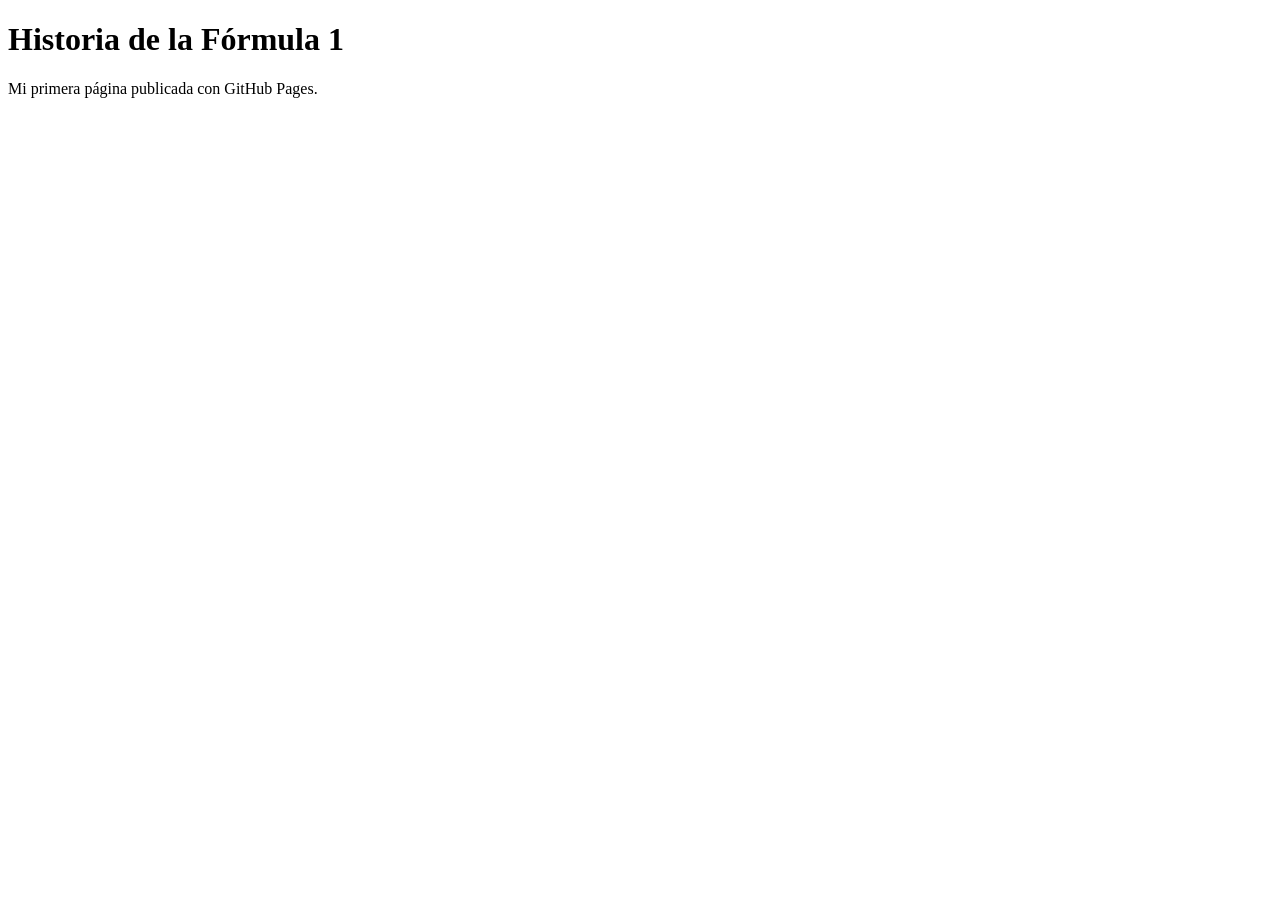
==== index.html @ a03aeaaa "Create index.html primer commit" ====
<!DOCTYPE html>
<html lang="es">

<head>
    <meta charset="UTF-8">
    <title>Historia de la Fórmula 1</title>
</head>

<body>

    <h1>Historia de la Fórmula 1</h1>

    <p>Mi primera página publicada con GitHub Pages.</p>

</body>

</html>
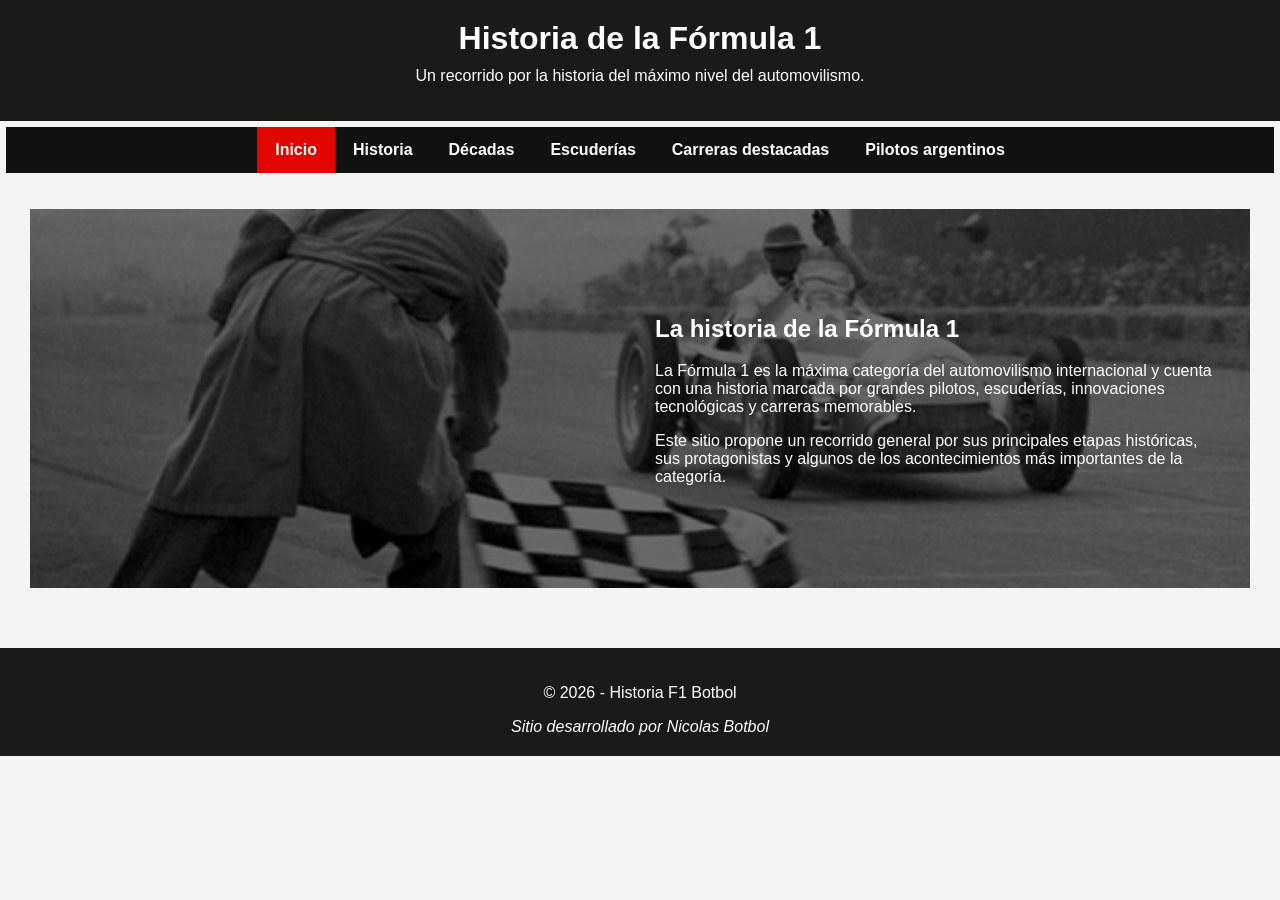
==== commit 90f0c29f: "estructura inicial, index y estilos basicos Se agrega la estructura principal del proyecto incluyend" ====
--- a/index.html
+++ b/index.html
@@ -1,16 +1,107 @@
 <!DOCTYPE html>
+
 <html lang="es">
 
 <head>
+
     <meta charset="UTF-8">
+    <meta name="viewport" content="width=device-width, initial-scale=1.0">
+    <meta name="author" content="Nicolas Botbol">
+    <meta name="description" content="Historia de la Fórmula 1">
+    <meta name="keywords" content="Formula 1, F1, historia, automovilismo">
     <title>Historia de la Fórmula 1</title>
+
+    <link rel="stylesheet" href="css/estilos.css">
+
 </head>
+
 
 <body>
 
-    <h1>Historia de la Fórmula 1</h1>
 
-    <p>Mi primera página publicada con GitHub Pages.</p>
+    <header>
+
+        <h1>
+            Historia de la Fórmula 1
+        </h1>
+
+        <p>
+            Un recorrido por la historia del
+            máximo nivel del automovilismo.
+        </p>
+
+    </header>
+    <div class="marco-bandera">
+        <nav class="navegacion-principal">
+            <ul>
+                <li><a href="index.html" class="activo">Inicio</a></li>
+                <li><a href="paginas/historia.html">Historia</a></li>
+                <li><a href="paginas/decadas.html">Décadas</a></li>
+                <li><a href="paginas/escuderias.html">Escuderías</a></li>
+                <li><a href="paginas/carrerasdestacadas.html">Carreras destacadas</a></li>
+                <li><a href="paginas/pilotosargentinos.html">Pilotos argentinos</a></li>
+            </ul>
+        </nav>
+    </div>
+
+   
+
+    <main>
+
+        <section class="introduccion">
+
+            <div class="video-introduccion">
+
+                <iframe
+                    width="560"
+                    height="315"
+                    src="https://www.youtube.com/embed/7G1629NrJYc?si=Q4bFTif_agW0qFID"
+                    title="Video introductorio sobre la Fórmula 1"
+                    frameborder="0"
+                    allow="accelerometer; autoplay; clipboard-write; encrypted-media; gyroscope; picture-in-picture; web-share"
+                    referrerpolicy="strict-origin-when-cross-origin"
+                    allowfullscreen>
+                </iframe>
+
+            </div>
+
+            <div class="texto-introduccion">
+
+                <h2>La historia de la Fórmula 1</h2>
+
+                <p>
+                La Fórmula 1 es la máxima categoría del automovilismo internacional y cuenta con una historia marcada por grandes pilotos, 
+                escuderías, innovaciones tecnológicas y carreras memorables.
+                </p>
+
+                <p>
+                Este sitio propone un recorrido general por sus principales etapas históricas, 
+                sus protagonistas y algunos de los acontecimientos más importantes de la categoría.
+                </p>
+
+             </div>
+
+        </section>
+
+
+    </main>
+
+
+    <footer>
+
+        <p>
+            © 2026 - Historia F1 Botbol
+        </p>
+
+        <address>
+
+            Sitio desarrollado por
+            Nicolas Botbol
+
+        </address>
+
+    </footer>
+
 
 </body>
 
--- a/css/estilos.css
+++ b/css/estilos.css
@@ -0,0 +1,112 @@
+/* ===== ESTILOS GENERALES ===== */
+
+body 
+{
+    margin: 0;font-family: Arial, sans-serif;background-color: #f4f4f4;
+}
+
+
+/* ===== ENCABEZADO ===== */
+
+header 
+{
+    background-color: #1a1a1a;color: white;text-align: center;padding: 20px;
+}
+
+header h1 
+{
+    margin: 0;
+}
+
+header p 
+{
+    margin-top: 10px;
+}
+
+
+/* ===== MARCO BANDERA A CUADROS ===== */
+
+.marco-bandera 
+{
+    padding: 6px;
+    background: repeating-conic-gradient
+    (
+        #ffffff 0% 25%,
+        #111111 0% 50%
+    ) 0 0 / 24px 24px;
+}
+
+
+/* ===== NAVEGACION ===== */
+
+.navegacion-principal {background-color: #111111;}
+
+.navegacion-principal ul 
+{
+    list-style: none;margin: 0;padding: 0;display: flex;flex-wrap: wrap;justify-content: center;
+}
+
+.navegacion-principal li {margin: 0;}
+
+.navegacion-principal a 
+{
+    display: block;color: white;text-decoration: none;padding: 14px 18px;font-weight: bold;
+}
+
+
+
+.navegacion-principal a:hover 
+{
+    background-color: #e10600;
+}
+
+
+/* pagina actual */
+
+.navegacion-principal a.activo 
+{
+    background-color: #e10600;
+}
+
+
+/* ===== CONTENIDO PRINCIPAL ===== */
+
+main 
+{
+    padding: 30px;
+}
+/* ===== INTRODUCCION ===== */
+
+.introduccion 
+{
+    position: relative;
+
+    display: flex;gap: 30px;align-items: center;padding: 30px;
+     background-image: url("../img/imagen_5.jpg");
+    background-size: cover;
+    background-position: center;
+    background-repeat: no-repeat;
+
+    color: white;
+}
+.introduccion::before       /* Capa de superposición  para que se vea mejor el texto. Obtuve la idea de internet*/
+{
+    content: "";position: absolute;top: 0;left: 0;width: 100%;height: 100%;background-color: rgba(0, 0, 0, 0.55);
+}
+
+.video-introduccion,.texto-introduccion
+{
+    position: relative;z-index: 1;flex: 1;
+}
+
+.video-introduccion iframe 
+{
+    width: 100%; max-width: 560px;
+}
+
+/* ===== PIE DE PAGINA ===== */
+
+footer 
+{
+    background-color: #1a1a1a;color: white;text-align: center;padding: 20px;margin-top: 30px;
+}
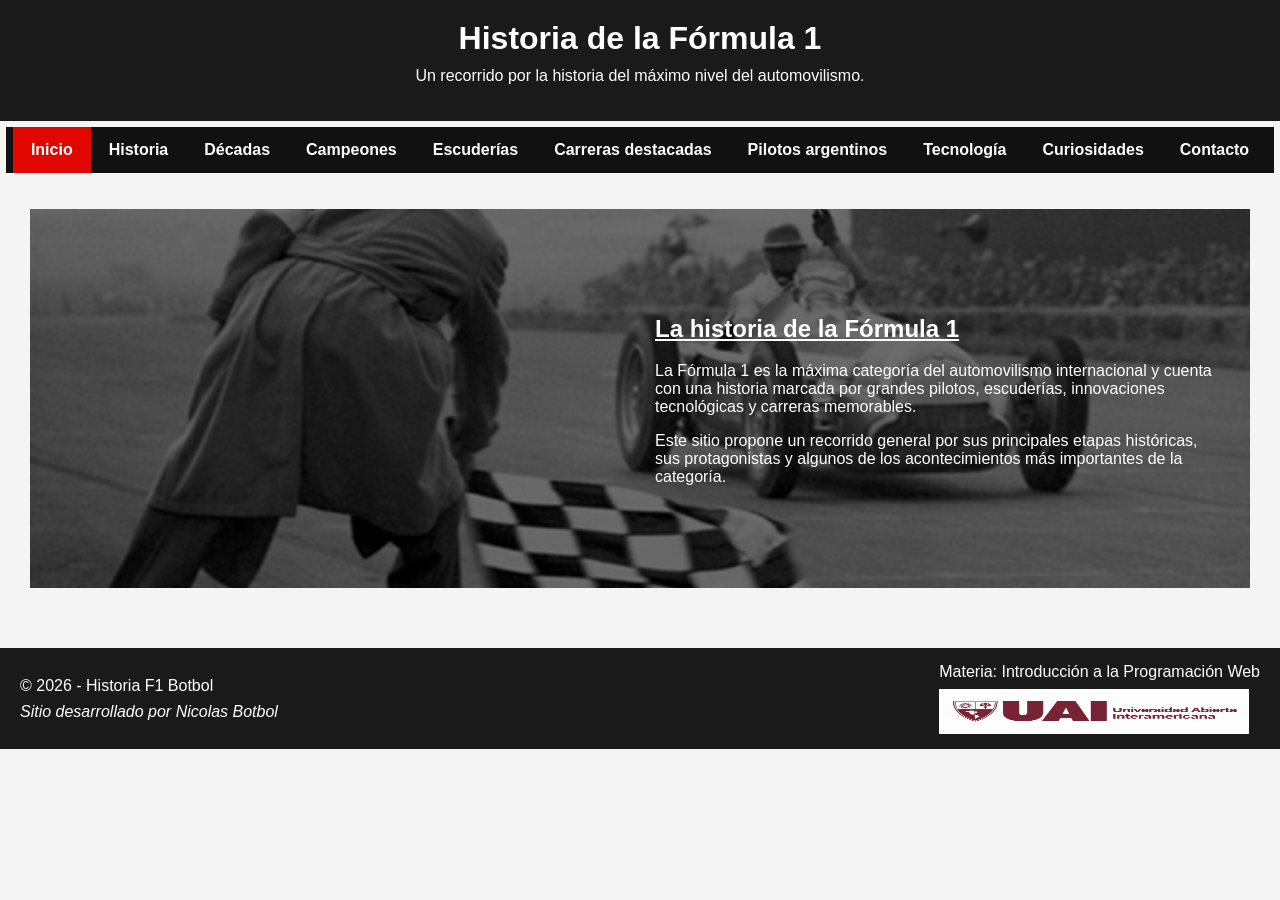
==== commit 8e0ccf37: "Estructura definida y desarrollo /historia" ====
--- a/index.html
+++ b/index.html
@@ -33,14 +33,22 @@
     </header>
     <div class="marco-bandera">
         <nav class="navegacion-principal">
+
             <ul>
+
                 <li><a href="index.html" class="activo">Inicio</a></li>
                 <li><a href="paginas/historia.html">Historia</a></li>
                 <li><a href="paginas/decadas.html">Décadas</a></li>
+                <li><a href="paginas/campeones.html">Campeones</a></li>
                 <li><a href="paginas/escuderias.html">Escuderías</a></li>
                 <li><a href="paginas/carrerasdestacadas.html">Carreras destacadas</a></li>
                 <li><a href="paginas/pilotosargentinos.html">Pilotos argentinos</a></li>
+                <li><a href="paginas/tecnologia.html">Tecnología</a></li>
+                <li><a href="paginas/curiosidades.html">Curiosidades</a></li>
+                <li><a href="paginas/contacto.html">Contacto</a></li>
+
             </ul>
+
         </nav>
     </div>
 
@@ -67,7 +75,7 @@
 
             <div class="texto-introduccion">
 
-                <h2>La historia de la Fórmula 1</h2>
+                <h2><u>La historia de la Fórmula 1</u></h2>
 
                 <p>
                 La Fórmula 1 es la máxima categoría del automovilismo internacional y cuenta con una historia marcada por grandes pilotos, 
@@ -89,16 +97,30 @@
 
     <footer>
 
-        <p>
-            © 2026 - Historia F1 Botbol
-        </p>
+        <div class="footer-izquierda">
 
-        <address>
+            <p>
+                © 2026 - Historia F1 Botbol
+            </p>
 
-            Sitio desarrollado por
-            Nicolas Botbol
+            <address>
+                Sitio desarrollado por Nicolas Botbol
+            </address>
 
-        </address>
+        </div>
+
+        <div class="footer-derecha">
+
+             <p>Materia: Introducción a la Programación Web </p>
+
+            <a
+                 href="https://uai.edu.ar/"target="_blank"rel="noopener noreferrer"title="HomePage Universidad Abierta Interamericana">
+                 <img src="img/imagen_6.png"alt="Universidad Abierta Interamericana">
+            </a>
+
+            
+
+        </div>
 
     </footer>
 
--- a/css/estilos.css
+++ b/css/estilos.css
@@ -13,15 +13,9 @@
     background-color: #1a1a1a;color: white;text-align: center;padding: 20px;
 }
 
-header h1 
-{
-    margin: 0;
-}
-
-header p 
-{
-    margin-top: 10px;
-}
+header h1 {margin: 0;}
+
+header p {margin-top: 10px;}
 
 
 /* ===== MARCO BANDERA A CUADROS ===== */
@@ -104,9 +98,125 @@
     width: 100%; max-width: 560px;
 }
 
+
+/* ===== PAGINA HISTORIA ===== */
+
+/*  EXPANSION NACIMIENTO */
+.historia-seccion
+{background-color: white;padding: 30px;}
+
+/*  EXPANSION NACIMIENTO */
+#historia-nacimiento
+{
+    display: flex;gap: 35px;align-items: flex-start;background-color: white;padding: 30px;
+}
+
+#historia-nacimiento-texto{ width: 30%;}
+
+#historia-nacimiento-imagen
+{width: 65%;margin: 0;}
+
+#historia-nacimiento-imagen img
+{
+    width: 100%;height: auto;display: block;
+}
+
+
+#historia-nacimiento-imagen figcaption
+{
+    margin-top: 6px;font-style: italic;font-size: 0.9rem;text-align: center;
+}
+
+
+/*  EXPANSION INTERNACIONAL */
+
+#historia-expansion{margin-top: 30px;}
+
+
+#historia-expansion-titulo-imagenes
+{
+    font-style: italic;text-align: center; margin-top: 25px;margin-bottom: 10px;
+}
+
+
+#historia-expansion-imagenes
+{
+    display: flex; gap: 20px;
+}
+
+
+#historia-expansion-imagenes img
+{
+    width: 50%;height: 320px;object-fit: cover;display: block;
+}
+
+/* FORMULA 1 MODERNA */
+
+#historia-moderna
+{margin-top: 30px;}
+
+#historia-moderna-titulo-imagen
+{
+    margin-top: 30px;margin-bottom: 20px;text-align: center;font-size: 1.3rem;
+}
+
+#historia-moderna-imagen
+{text-align: center;}
+
+#historia-moderna-imagen img
+{
+    width: 100%;max-width: 850px;height: auto;display: block;margin: 0 auto;
+}
+
+
+
+
+
+
+
+
 /* ===== PIE DE PAGINA ===== */
 
-footer 
-{
-    background-color: #1a1a1a;color: white;text-align: center;padding: 20px;margin-top: 30px;
+
+footer
+{
+    background-color: #1a1a1a;
+    color: white;
+
+    display: flex;
+    justify-content: space-between;
+    align-items: center;
+
+    padding: 15px 20px;
+    margin-top: 30px;
+}
+
+
+.footer-izquierda
+{
+    text-align: left;
+}
+
+
+.footer-izquierda p
+{
+    margin-top: 0;margin-bottom: 8px;
+}
+
+
+.footer-derecha
+{
+    text-align: right;
+}
+
+
+.footer-derecha p
+{
+    margin-top: 0; margin-bottom: 8px;
+}
+
+
+.footer-derecha img
+{
+    width: 310px;height: 45px;display: block;
 }
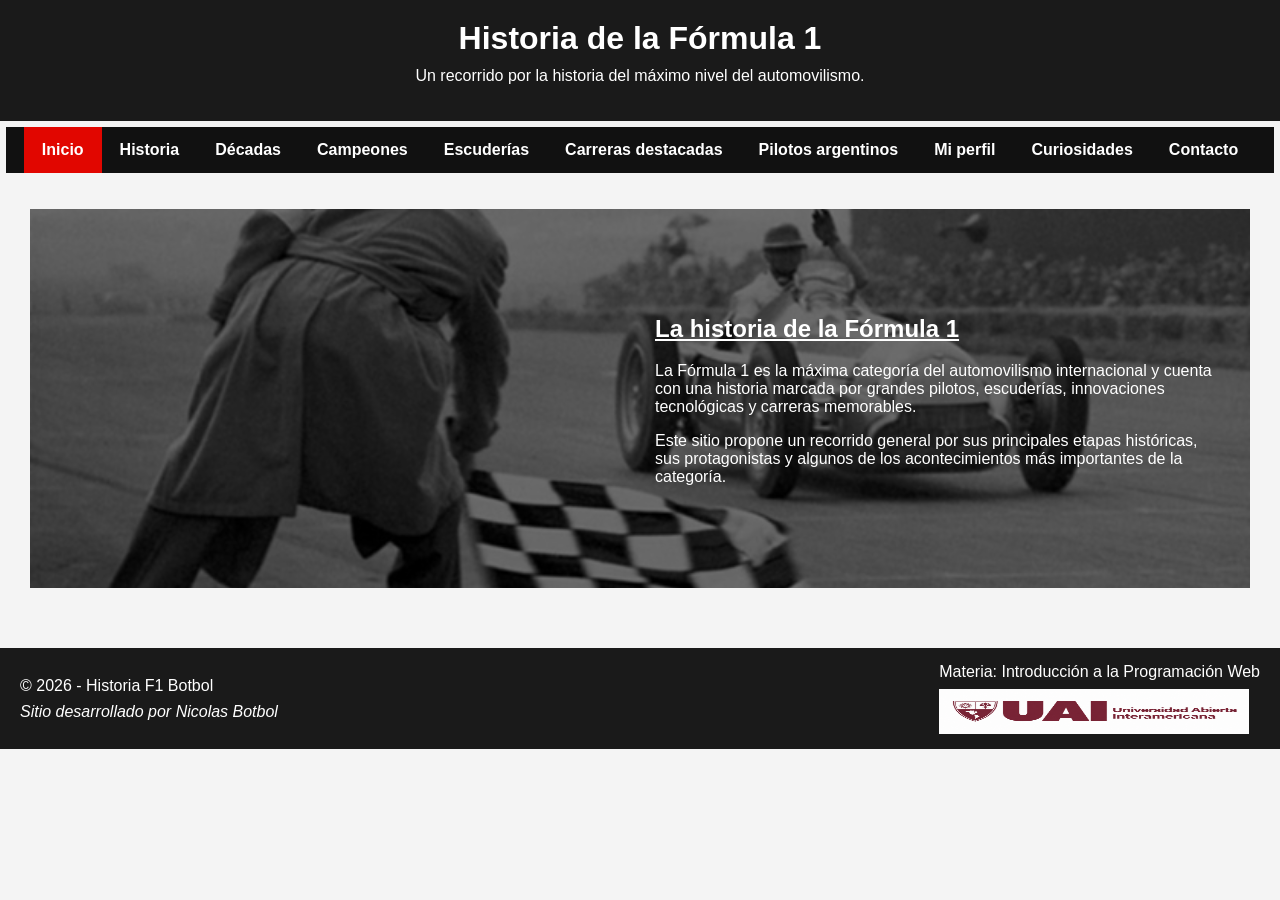
==== commit ec65b452: "contactos y mi perfil dev" ====
--- a/index.html
+++ b/index.html
@@ -12,13 +12,11 @@
     <title>Historia de la Fórmula 1</title>
 
     <link rel="stylesheet" href="css/estilos.css">
-
+    <script src="../js/perfil-global.js" defer></script>
 </head>
 
 
 <body>
-
-
     <header>
 
         <h1>
@@ -43,7 +41,7 @@
                 <li><a href="paginas/escuderias.html">Escuderías</a></li>
                 <li><a href="paginas/carrerasdestacadas.html">Carreras destacadas</a></li>
                 <li><a href="paginas/pilotosargentinos.html">Pilotos argentinos</a></li>
-                <li><a href="paginas/tecnologia.html">Tecnología</a></li>
+                <li><a href="paginas/miperfil.html">Mi perfil</a></li>
                 <li><a href="paginas/curiosidades.html">Curiosidades</a></li>
                 <li><a href="paginas/contacto.html">Contacto</a></li>
 
--- a/css/estilos.css
+++ b/css/estilos.css
@@ -1,3 +1,181 @@
+/* ===== PERFIL ACTIVO GLOBAL ===== */
+
+header
+{
+    position: relative;
+}
+
+
+.perfil-global
+{
+    position: absolute;
+    top: 20px;
+    right: 30px;
+
+    display: flex;
+    align-items: center;
+    gap: 10px;
+
+    background-color: white;
+    padding: 8px 12px;
+
+    border: 2px solid #1a1a1a;
+}
+
+
+.perfil-global img
+{
+    width: 45px;
+    height: 35px;
+    object-fit: contain;
+}
+
+
+.perfil-global-datos
+{
+    display: flex;
+    flex-direction: column;
+    text-align: right;
+}
+
+
+.perfil-global-datos strong
+{
+    font-size: 0.95rem;
+    color: #1a1a1a;
+}
+
+
+.perfil-global-datos span
+{
+    font-size: 0.8rem;
+    color: #555555;
+}
+
+/*  FONDOS */
+.fondo-mclaren
+{
+    background-color: #ffe5c2;
+}
+
+
+.fondo-ferrari
+{
+    background-color: #ffdada;
+}
+
+
+.fondo-redbull
+{
+    background-color: #dce3ff;
+}
+
+
+.fondo-mercedes
+{
+    background-color: #d5f5f2;
+}
+
+
+.fondo-astonmartin
+{
+    background-color: #d9eee9;
+}
+
+
+.fondo-alpine
+{
+    background-color: #dcefff;
+}
+
+
+.fondo-williams
+{
+    background-color: #dbe6ff;
+}
+
+
+.fondo-haas
+{
+    background-color: #e5e5e5;
+}
+
+
+.fondo-racingbulls
+{
+    background-color: #dfe6ff;
+}
+
+
+.fondo-sauber
+{
+    background-color: #dcf8dc;
+}
+
+
+.fondo-ferrari main
+{
+    background-color: #fff0f0;
+}
+
+
+.fondo-mclaren main
+{
+    background-color: #fff2df;
+}
+
+
+.fondo-mercedes main
+{
+    background-color: #eafaf8;
+}
+
+
+.fondo-redbull main
+{
+    background-color: #eef1ff;
+}
+
+
+.fondo-astonmartin main
+{
+    background-color: #edf7f4;
+}
+
+
+.fondo-alpine main
+{
+    background-color: #eef8ff;
+}
+
+
+.fondo-williams main
+{
+    background-color: #edf2ff;
+}
+
+
+.fondo-haas main
+{
+    background-color: #f3f3f3;
+}
+
+
+.fondo-racingbulls main
+{
+    background-color: #eef1ff;
+}
+
+
+.fondo-sauber main
+{
+    background-color: #effbef;
+}
+body,
+main
+{
+    transition: background-color 0.4s ease;
+}
 /* ===== ESTILOS GENERALES ===== */
 
 body 
@@ -171,6 +349,85 @@
 
 
 
+/* ===== PAGINA CAMPEONES ===== */
+
+
+/* ===== INTRODUCCION CAMPEONES ===== */
+
+#campeones-introduccion
+{
+    background-color: white;padding: 30px;margin-bottom: 30px;
+}
+
+#campeones-imagen
+{
+    margin-top: 25px;
+}
+
+#campeones-imagen img
+{
+    width: 100%;height: auto;display: block;
+}
+
+
+/* ===== MEDALLERO ===== */
+
+#campeones-medallero
+{
+    background-color: white;padding: 30px;
+}
+
+
+/* Tabla */
+
+#tabla-campeones
+{
+    width: 100%;border-collapse: collapse;margin-top: 20px;
+}
+
+
+#tabla-campeones th,
+#tabla-campeones td
+{
+    border: 1px solid #cccccc;padding: 10px;text-align: center;
+}
+
+
+#tabla-campeones th
+{
+    background-color: #1a1a1a;color: white;
+}
+
+
+/* Primer puesto */
+
+#tabla-campeones .oro
+{background-color: #f0d436;}
+
+
+/* Segundo puesto */
+
+#tabla-campeones .plata
+{background-color: #c0c0c0;}
+
+
+/* Tercer puesto */
+
+#tabla-campeones .bronce
+{background-color: #d88a3c;}
+
+/*  NACIONALIDAD CON BANDERA  */
+
+.nacionalidad
+{
+    display: flex;align-items: center;justify-content: center;gap: 8px;
+}
+
+.bandera-pais
+{
+    width: 28px;height: 18px;object-fit: cover;display: block;
+}
+
 
 
 
@@ -219,4 +476,542 @@
 .footer-derecha img
 {
     width: 310px;height: 45px;display: block;
+}
+
+
+
+/* ===== PAGINA MI PERFIL ===== */
+
+.perfil-seccion
+{
+    background-color: white;
+    padding: 30px;
+    margin-bottom: 30px;
+    border-top: 6px solid #1a1a1a;
+}
+
+
+.perfil-formulario
+{
+    display: flex;
+    gap: 25px;
+    flex-wrap: wrap;
+    margin-top: 20px;
+    margin-bottom: 20px;
+}
+
+
+.perfil-campo
+{
+    flex: 1;
+    min-width: 220px;
+}
+
+
+.perfil-campo label
+{
+    display: block;
+    font-weight: bold;
+    margin-bottom: 7px;
+}
+
+
+.perfil-campo input,
+.perfil-campo select,
+.seleccion-perfil select
+{
+    width: 100%;
+    padding: 10px;
+    box-sizing: border-box;
+}
+
+
+.perfil-seccion button
+{
+    padding: 10px 18px;
+    border: none;
+    background-color: #1a1a1a;
+    color: white;
+    font-weight: bold;
+    cursor: pointer;
+}
+
+
+.perfil-seccion button:hover
+{
+    background-color: #e10600;
+}
+
+
+.perfil-seccion button:disabled
+{
+    background-color: #999999;
+    cursor: default;
+}
+
+
+.seleccion-perfil
+{
+    display: flex;
+    align-items: center;
+    gap: 15px;
+    flex-wrap: wrap;
+}
+
+
+.seleccion-perfil select
+{
+    max-width: 300px;
+}
+
+
+.datos-perfil
+{
+    margin-top: 20px;
+    padding: 15px;
+    background-color: #f4f4f4;
+}
+
+
+.mensaje-error
+{
+    color: #b00020;
+    min-height: 18px;
+    font-size: 0.9rem;
+}
+
+
+.mensaje-informativo
+{
+    font-weight: bold;
+    margin-top: 15px;
+}
+
+
+.preferencias-encabezado
+{
+    display: flex;
+    justify-content: space-between;
+    align-items: center;
+    gap: 20px;
+}
+
+
+.logo-escuderia
+{
+    display: none;
+    max-width: 110px;
+    max-height: 70px;
+    object-fit: contain;
+}
+
+
+.logo-escuderia.visible
+{
+    display: block;
+}
+
+
+/* COLORES SEGUN ESCUDERIA */
+
+.tema-mclaren
+{
+    border-top-color: #ff8000;
+    background-color: #fff5e8;
+}
+
+
+.tema-ferrari
+{
+    border-top-color: #dc0000;
+    background-color: #fff0f0;
+}
+
+
+.tema-redbull
+{
+    border-top-color: #1e41ff;
+    background-color: #eef1ff;
+}
+
+
+.tema-mercedes
+{
+    border-top-color: #00a19c;
+    background-color: #eafafa;
+}
+
+
+.tema-astonmartin
+{
+    border-top-color: #006f62;
+    background-color: #edf7f5;
+}
+
+
+.tema-alpine
+{
+    border-top-color: #2293d1;
+    background-color: #eef8fd;
+}
+
+
+.tema-williams
+{
+    border-top-color: #005aff;
+    background-color: #edf3ff;
+}
+
+
+.tema-haas
+{
+    border-top-color: #b6babd;
+    background-color: #f4f4f4;
+}
+
+
+.tema-racingbulls
+{
+    border-top-color: #6692ff;
+    background-color: #f0f4ff;
+}
+
+
+.tema-sauber
+{
+    border-top-color: #52e252;
+    background-color: #efffef;
+}
+
+
+@media (max-width: 700px)
+{
+    .perfil-formulario
+    {
+        flex-direction: column;
+    }
+
+
+    .preferencias-encabezado
+    {
+        align-items: flex-start;
+    }
+
+
+    .logo-escuderia
+    {
+        max-width: 80px;
+    }
+}
+/* ===== FONDO GENERAL SEGUN ESCUDERIA ===== */
+
+body
+{
+    transition: background-color 0.4s ease;
+}
+
+
+.fondo-mclaren
+{
+    background-color: #fff8ef;
+}
+
+
+.fondo-ferrari
+{
+    background-color: #fff5f5;
+}
+
+
+.fondo-redbull
+{
+    background-color: #f4f6ff;
+}
+
+
+.fondo-mercedes
+{
+    background-color: #f1fbfa;
+}
+
+
+.fondo-astonmartin
+{
+    background-color: #f2f9f7;
+}
+
+
+.fondo-alpine
+{
+    background-color: #f3faff;
+}
+
+
+.fondo-williams
+{
+    background-color: #f3f7ff;
+}
+
+
+.fondo-haas
+{
+    background-color: #f7f7f7;
+}
+
+
+.fondo-racingbulls
+{
+    background-color: #f4f6ff;
+}
+
+
+.fondo-sauber
+{
+    background-color: #f3fff3;
+}
+/* ===== EFECTO DE ESCUDERIA EN TODA LA PAGINA MI PERFIL ===== */
+
+.fondo-mclaren .perfil-seccion
+{
+    background-color: #fffaf4;
+    border-top-color: #ff8000;
+}
+
+
+.fondo-ferrari .perfil-seccion
+{
+    background-color: #fff8f8;
+    border-top-color: #dc0000;
+}
+
+
+.fondo-redbull .perfil-seccion
+{
+    background-color: #f7f8ff;
+    border-top-color: #1e41ff;
+}
+
+
+.fondo-mercedes .perfil-seccion
+{
+    background-color: #f4fcfb;
+    border-top-color: #00a19c;
+}
+
+
+.fondo-astonmartin .perfil-seccion
+{
+    background-color: #f5faf8;
+    border-top-color: #006f62;
+}
+
+
+.fondo-alpine .perfil-seccion
+{
+    background-color: #f6fbfe;
+    border-top-color: #2293d1;
+}
+
+
+.fondo-williams .perfil-seccion
+{
+    background-color: #f6f9ff;
+    border-top-color: #005aff;
+}
+
+
+.fondo-haas .perfil-seccion
+{
+    background-color: #fafafa;
+    border-top-color: #b6babd;
+}
+
+
+.fondo-racingbulls .perfil-seccion
+{
+    background-color: #f7f8ff;
+    border-top-color: #6692ff;
+}
+
+
+.fondo-sauber .perfil-seccion
+{
+    background-color: #f6fff6;
+    border-top-color: #52e252;
+}
+
+
+
+/* ===== PAGINA CONTACTO ===== */
+
+.contacto-contenedor
+{
+    display: flex;
+    gap: 30px;
+    align-items: flex-start;
+}
+
+
+.contacto-seccion
+{
+    background-color: white;
+    padding: 30px;
+    flex: 1;
+    border-top: 6px solid #e10600;
+}
+
+
+.contacto-seccion h2
+{
+    margin-top: 0;
+}
+
+
+.contacto-datos
+{
+    margin-top: 30px;
+    font-style: normal;
+}
+
+
+.contacto-datos h3
+{
+    margin-bottom: 8px;
+}
+
+
+.contacto-datos a
+{
+    color: #005ae1;
+    font-weight: bold;
+    text-decoration: none;
+}
+
+
+.contacto-datos a:hover
+{
+    text-decoration: underline;
+}
+
+
+/* REDES SOCIALES */
+
+.contacto-redes
+{
+    margin-top: 30px;
+}
+
+
+.redes-enlaces
+{
+    display: flex;
+    gap: 15px;
+    flex-wrap: wrap;
+}
+
+
+.redes-enlaces a
+{
+    display: flex;
+    align-items: center;
+    gap: 8px;
+    padding: 10px 14px;
+    background-color: #1a1a1a;
+    color: white;
+    text-decoration: none;
+}
+
+
+.redes-enlaces a:hover
+{
+    background-color: #e10600;
+}
+
+
+.red-social-icono
+{
+    width: 24px;
+    height: 24px;
+    fill: none;
+    stroke: currentColor;
+    stroke-width: 2;
+}
+
+
+/* FORMULARIO */
+
+.contacto-campo
+{
+    margin-top: 20px;
+}
+
+
+.contacto-campo label
+{
+    display: block;
+    font-weight: bold;
+    margin-bottom: 7px;
+}
+
+
+.contacto-campo input,
+.contacto-campo textarea
+{
+    width: 100%;
+    padding: 10px;
+    box-sizing: border-box;
+    font-family: Arial, sans-serif;
+}
+
+
+.contacto-campo textarea
+{
+    resize: vertical;
+}
+
+
+#btn-enviar-contacto
+{
+    padding: 10px 18px;
+    border: none;
+    background-color: #1a1a1a;
+    color: white;
+    font-weight: bold;
+    cursor: pointer;
+}
+
+
+#btn-enviar-contacto:hover
+{
+    background-color: #e10600;
+}
+
+#btn-limpiar-contacto
+{
+    padding: 10px 18px;
+    border: none;
+    background-color: #666666;
+    color: white;
+    font-weight: bold;
+    cursor: pointer;
+    margin-left: 10px;
+}
+
+
+#btn-limpiar-contacto:hover
+{
+    background-color: #444444;
+}
+
+@media (max-width: 800px)
+{
+    .contacto-contenedor
+    {
+        flex-direction: column;
+    }
+    .contacto-seccion
+    {
+        width: 100%;
+        box-sizing: border-box;
+    }
 }
